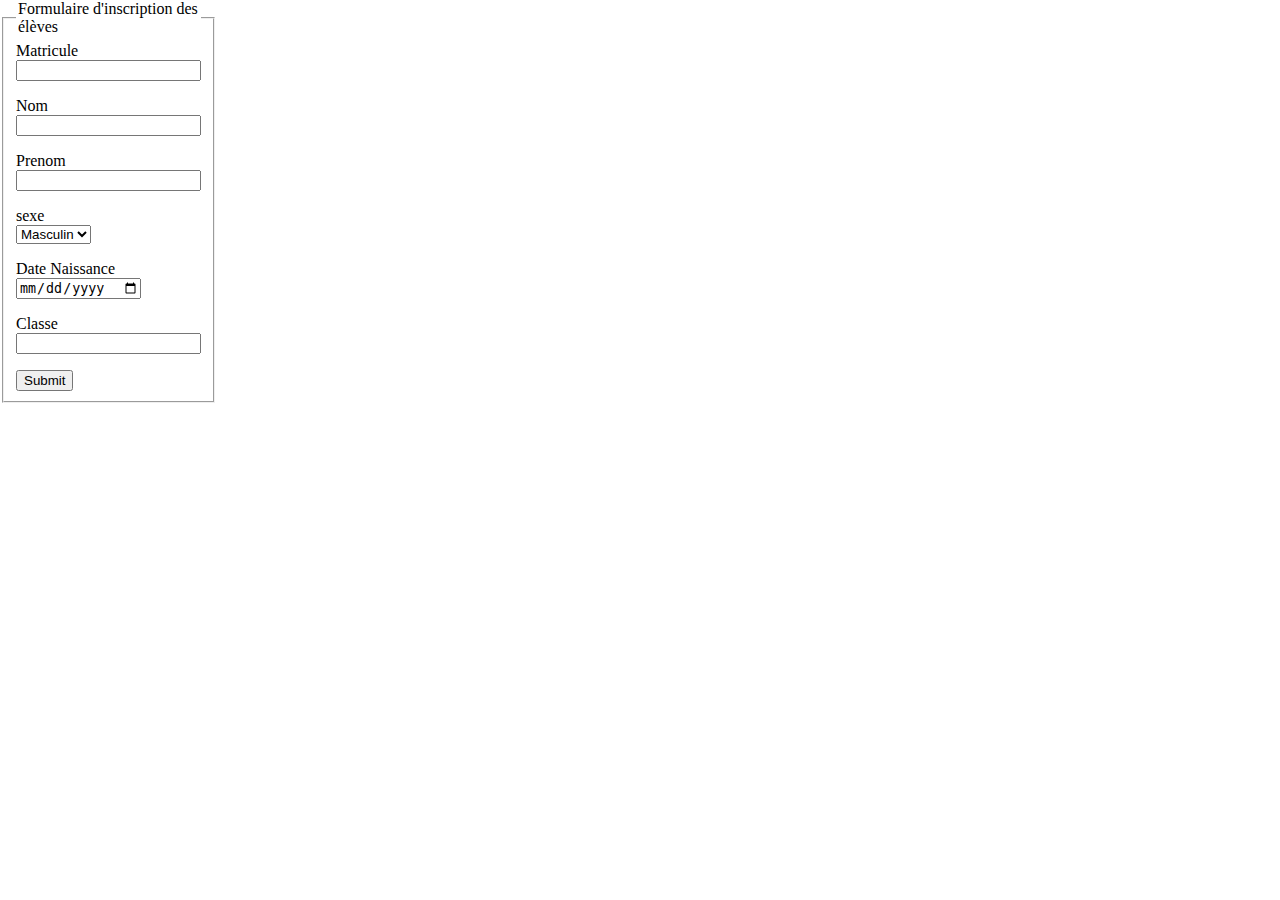
==== ajoutEleve.html @ 06d82b74 "Creation" ====
<!DOCTYPE html>
<html>
<head>
	<meta charset="utf-8">
	<title>Lycée d'excellence Dakar</title>
	<link rel="stylesheet" type="text/css" href="style.css">
	<script type="text/javascript" src="script.js"></script>
</head>
<body>
<div class="container">
	<div class="row">
		<form name="monFormformulaire" action="ajoutEleve.php" onsubmit="return validation()" method="post">
			<fieldset class="f">
				
				<legend>Formulaire d'inscription des élèves</legend>
				<div>
					<label for="matricule">Matricule</label>
				</div>
				<div>
				<input type="text" class="valeur" id="matricule" name="matricule">
				<p id="msNom"></p>
				</div>
				<div>
					<label for="nom">Nom</label>
				</div>
				<div>
				<input type="text" class="valeur" id="nom" name="nom">
				<p id="msNom"></p>
				</div>

				<div>
				<label for="prenom">Prenom</label>
				</div>
				<div>
				<input type="text" class="valeur" id="prenom" name="prenom">
				<p id="msPrenom"></p>
				</div>

				<div>
				<label for="email">sexe</label>
				</div>
				<div>
					<select name="sexe" id="sexe" class="sexe">
						<option value="Masculin">Masculin</option>
						<option value="Féminin">Féminin</option>
					</select>
				<p id="msSexe"></p>
				</div>

				<div>
				<label for="date">Date Naissance</label>
				</div>
				<div>
				<input type="date" class="valeur" id="date" name="date">
				<p id="msDate"></p>
				</div>

				<div>
				<label for="classe">Classe</label>
				</div>
				<div>
				<input type="classe" class="valeur" id="classe" name="classe">
				<p id="msClasse"></p>
				</div>

				<div>
				<input type="submit" name="valider" onsubmit="verifier()">
				</div>
			</fieldset>
		</form>
	</div>
</div>
</body>
</html>
---- style.css ----
body{
	margin: 0px;
	padding: 0px
	background-color: red;
}
.f{
	display: flex;
	flex-direction: column;
}
.monFormformulaire{
	display: flex;
	height: 500px;
	align-items: center;
}
.container{
	display: flex;
	width: 50Px;
	align-items:
	margin:auto; 	
}
.monBouton{
	height: 150px;
	width: 150px;
}
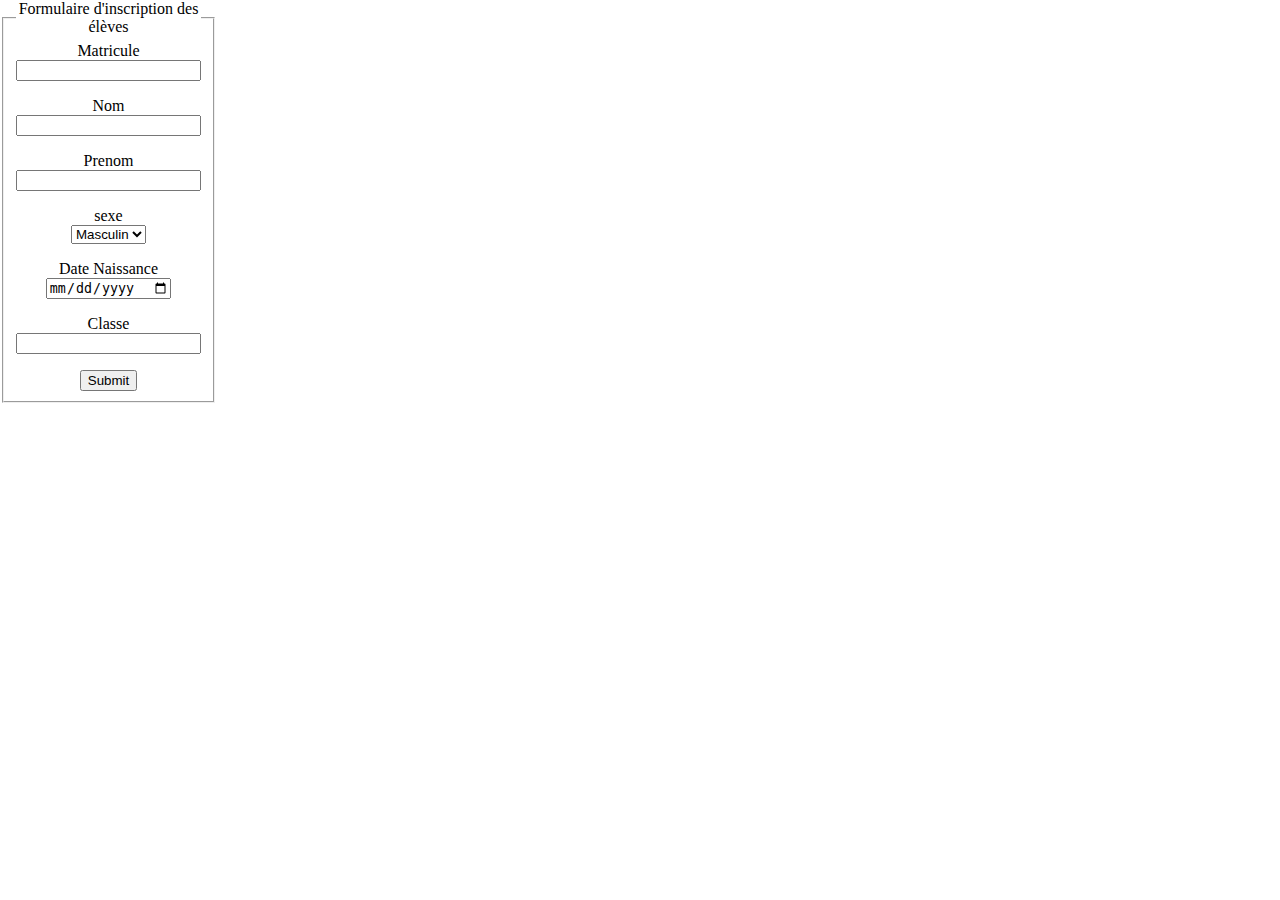
==== commit 9fa42815: "modif" ====
--- a/ajoutEleve.html
+++ b/ajoutEleve.html
@@ -17,14 +17,14 @@
 					<label for="matricule">Matricule</label>
 				</div>
 				<div>
-				<input type="text" class="valeur" id="matricule" name="matricule">
+				<input type="text" class="valeur" required id="matricule" name="matricule">
 				<p id="msNom"></p>
 				</div>
 				<div>
 					<label for="nom">Nom</label>
 				</div>
 				<div>
-				<input type="text" class="valeur" id="nom" name="nom">
+				<input type="text" class="valeur" required id="nom" name="nom">
 				<p id="msNom"></p>
 				</div>
 
@@ -32,7 +32,7 @@
 				<label for="prenom">Prenom</label>
 				</div>
 				<div>
-				<input type="text" class="valeur" id="prenom" name="prenom">
+				<input type="text" class="valeur" required id="prenom" name="prenom">
 				<p id="msPrenom"></p>
 				</div>
 
@@ -40,7 +40,7 @@
 				<label for="email">sexe</label>
 				</div>
 				<div>
-					<select name="sexe" id="sexe" class="sexe">
+					<select name="sexe" id="sexe" required class="sexe">
 						<option value="Masculin">Masculin</option>
 						<option value="Féminin">Féminin</option>
 					</select>
@@ -51,7 +51,7 @@
 				<label for="date">Date Naissance</label>
 				</div>
 				<div>
-				<input type="date" class="valeur" id="date" name="date">
+				<input type="date" class="valeur" required id="date" name="date">
 				<p id="msDate"></p>
 				</div>
 
--- a/style.css
+++ b/style.css
@@ -2,6 +2,7 @@
 	margin: 0px;
 	padding: 0px
 	background-color: red;
+	text-align: center;
 }
 .f{
 	display: flex;
@@ -13,6 +14,7 @@
 	align-items: center;
 }
 .container{
+
 	display: flex;
 	width: 50Px;
 	align-items:
@@ -21,4 +23,7 @@
 .monBouton{
 	height: 150px;
 	width: 150px;
+}
+.row{
+
 }